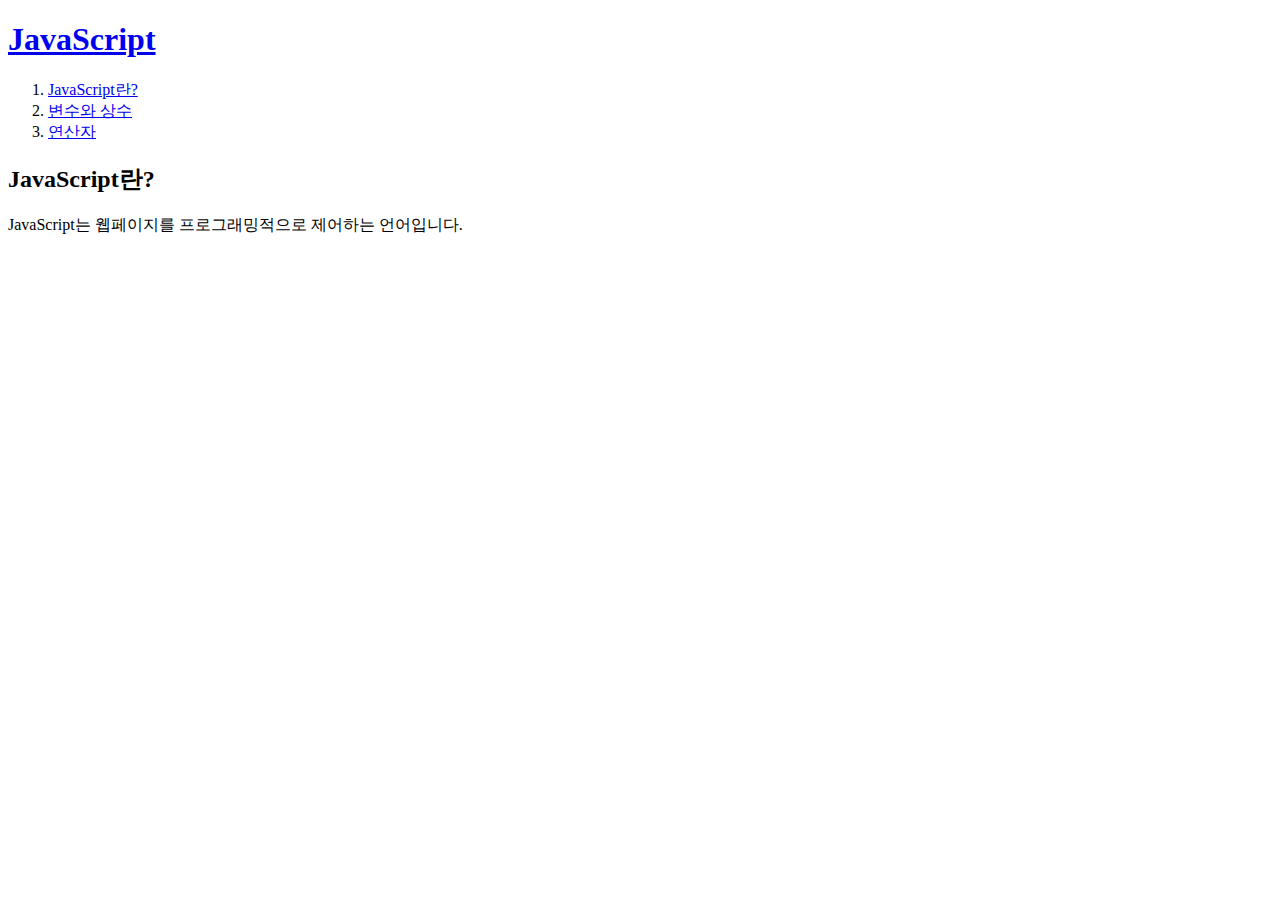
==== page_html.html @ f1976586 "first commit" ====
<!DOCTYPE html>
<html>
<head>
  <meta charset="utf-8">
</head>
<body>
  <header>
    <h1><a href="http://localhost/">JavaScript</a></h1>
  </header>
  <nav>
    <ol>
      <li><a href="http://localhost/page_html.html">JavaScript란?</a></li>
      <li><a href="http://localhost/page_vc.html">변수와 상수</a></li>
      <li><a href="http://localhost/page_op.html">연산자</a></li>
    </ol>
  </nav>
  <article>
    <h2>JavaScript란?</h2>
    JavaScript는 웹페이지를 프로그래밍적으로 제어하는 언어입니다.
  </article>
</body>
</html>
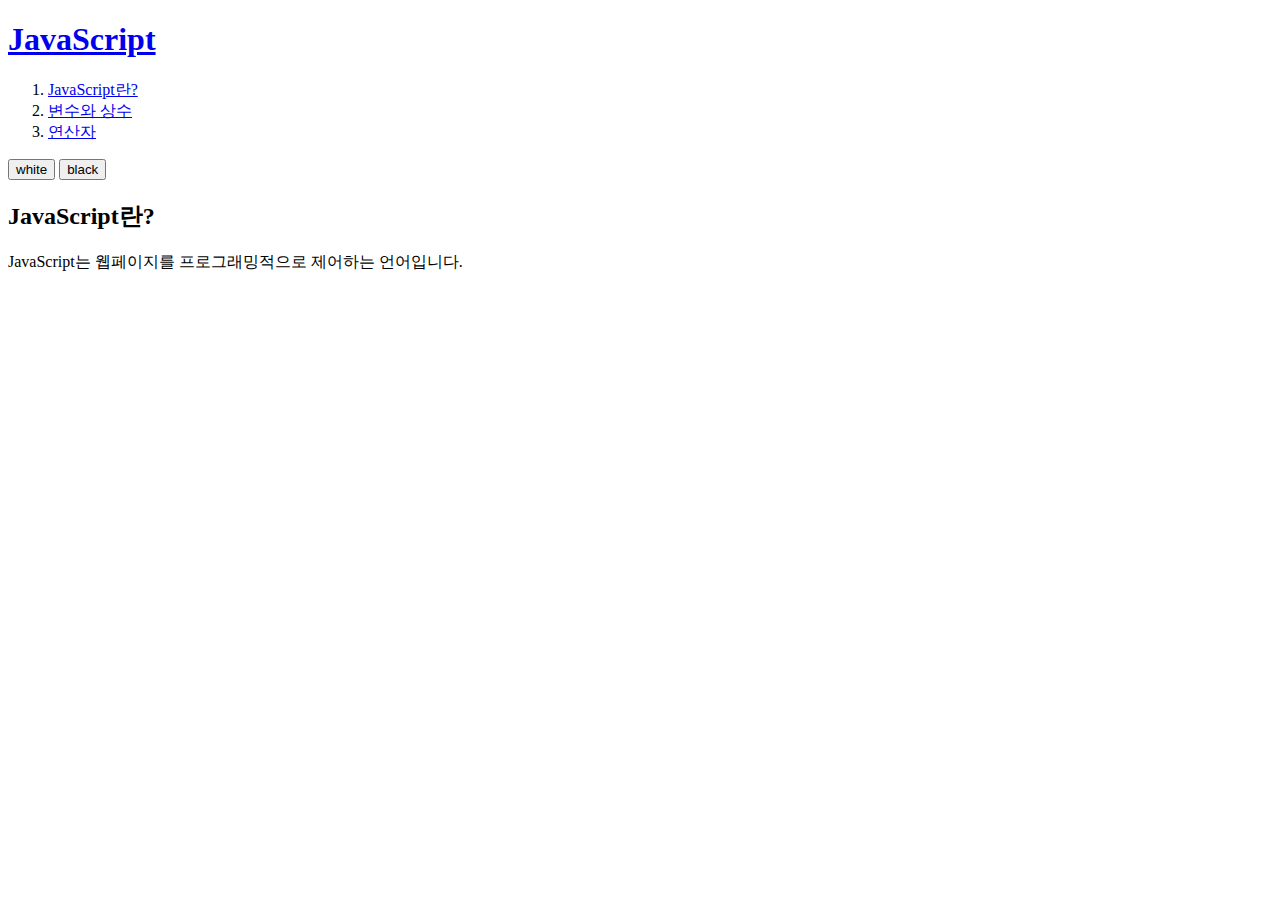
==== commit 51b0ae2a: "no message" ====
--- a/page_html.html
+++ b/page_html.html
@@ -2,8 +2,9 @@
 <html>
 <head>
   <meta charset="utf-8">
+  <link rel="stylesheet" type="text/css" href="http://localhost/style.css">
 </head>
-<body>
+<body id="target">
   <header>
     <h1><a href="http://localhost/">JavaScript</a></h1>
   </header>
@@ -14,6 +15,10 @@
       <li><a href="http://localhost/page_op.html">연산자</a></li>
     </ol>
   </nav>
+  <div id="control">
+    <input type="button" value="white" onclick="document.getElementById('target').className='white'"/>
+    <input type="button" value="black" onclick="document.getElementById('target').className='black'" />
+  </div>
   <article>
     <h2>JavaScript란?</h2>
     JavaScript는 웹페이지를 프로그래밍적으로 제어하는 언어입니다.
